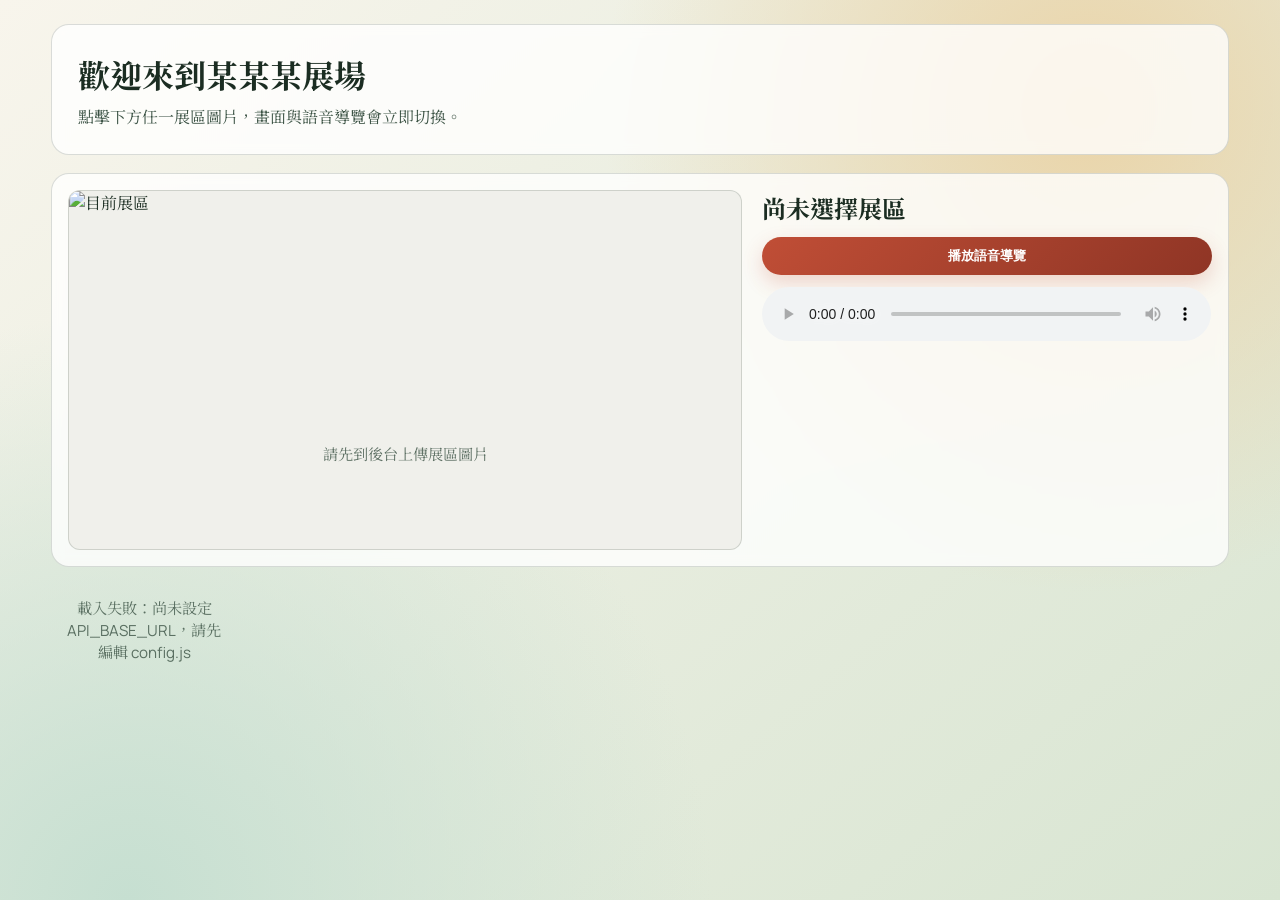
==== index.html @ 611157ef "feat: add admin panel and public gallery for virtual exhibition management - Created admin.html for " ====
<!doctype html>
<html lang="zh-Hant">
  <head>
    <meta charset="UTF-8" />
    <meta name="viewport" content="width=device-width, initial-scale=1.0" />
    <title>虛擬導覽</title>
    <link rel="preconnect" href="https://fonts.googleapis.com" />
    <link rel="preconnect" href="https://fonts.gstatic.com" crossorigin />
    <link href="https://fonts.googleapis.com/css2?family=Noto+Serif+TC:wght@400;600;700&family=Manrope:wght@400;600;700&display=swap" rel="stylesheet" />
    <link rel="stylesheet" href="./styles.css" />
  </head>
  <body>
    <div class="page-bg"></div>
    <main class="app-shell">
      <header class="hero">
        <div class="hero-left">
          <img id="siteLogo" class="site-logo hidden" alt="展場 Logo" />
          <h1 id="siteTitle">歡迎來到某某某展場</h1>
          <p>點擊下方任一展區圖片，畫面與語音導覽會立即切換。</p>
        </div>
      </header>

      <section class="stage-card">
        <div class="stage-image-wrap">
          <img id="stageImage" class="stage-image" alt="目前展區" />
          <div id="stagePlaceholder" class="stage-placeholder">請先到後台上傳展區圖片</div>
        </div>
        <div class="stage-meta">
          <h2 id="stageTitle">尚未選擇展區</h2>
          <button id="playBtn" class="action-btn" disabled>播放語音導覽</button>
          <audio id="audioPlayer" controls class="audio-player"></audio>
        </div>
      </section>

      <section>
        <div id="galleryGrid" class="gallery-grid"></div>
      </section>
    </main>

    <script src="./config.js"></script>
    <script src="./app.js" defer></script>
  </body>
</html>
---- styles.css ----
:root {
  --bg-1: #f8f5ec;
  --bg-2: #d8e5d2;
  --card: rgba(255, 255, 255, 0.78);
  --border: rgba(27, 45, 34, 0.16);
  --text-1: #1b2d22;
  --text-2: #3b5244;
  --accent: #c04e36;
  --accent-deep: #8f3525;
  --ok: #2f7a48;
  --error: #9e2f2f;
}

* {
  box-sizing: border-box;
}

html,
body {
  margin: 0;
  padding: 0;
  color: var(--text-1);
  font-family: "Manrope", "Noto Serif TC", sans-serif;
  min-height: 100%;
}

.page-bg {
  position: fixed;
  inset: 0;
  background: radial-gradient(circle at 85% 12%, #ead4a8 0%, transparent 36%),
    radial-gradient(circle at 10% 100%, #c6dfd1 0%, transparent 40%),
    linear-gradient(140deg, var(--bg-1) 0%, var(--bg-2) 100%);
  z-index: -1;
}

.app-shell,
.admin-shell {
  width: min(1180px, 92vw);
  margin: 24px auto 48px;
}

.hero,
.panel,
.stage-card,
.gallery-card,
.exhibit-row {
  backdrop-filter: blur(6px);
  border: 1px solid var(--border);
  background: var(--card);
  border-radius: 18px;
}

.hero {
  padding: 26px;
  margin-bottom: 18px;
}

.hero-left {
  display: flex;
  flex-direction: column;
  gap: 8px;
}

.site-logo {
  width: 78px;
  height: 78px;
  border-radius: 16px;
  object-fit: cover;
  border: 1px solid var(--border);
}

h1,
h2 {
  margin: 0;
  font-family: "Noto Serif TC", serif;
}

p {
  margin: 0;
  color: var(--text-2);
}

.stage-card {
  display: grid;
  grid-template-columns: 1.5fr 1fr;
  gap: 20px;
  padding: 16px;
  margin-bottom: 18px;
}

.stage-image-wrap {
  min-height: 360px;
  border-radius: 12px;
  overflow: hidden;
  border: 1px solid var(--border);
  background: #f0f0eb;
  display: grid;
  place-items: center;
}

.stage-image {
  width: 100%;
  height: 100%;
  object-fit: cover;
}

.stage-placeholder,
.thumb-placeholder,
.empty-tip {
  color: var(--text-2);
  opacity: 0.8;
  font-size: 0.95rem;
  text-align: center;
  padding: 12px;
}

.stage-meta {
  display: flex;
  flex-direction: column;
  gap: 12px;
}

.action-btn,
.ghost-btn {
  border: none;
  border-radius: 999px;
  padding: 10px 16px;
  cursor: pointer;
  font-weight: 700;
  transition: transform 180ms ease, box-shadow 180ms ease, background 180ms ease;
}

.action-btn {
  color: #fff;
  background: linear-gradient(135deg, var(--accent) 0%, var(--accent-deep) 100%);
  box-shadow: 0 8px 20px rgba(192, 78, 54, 0.22);
}

.ghost-btn {
  color: var(--text-1);
  background: rgba(255, 255, 255, 0.68);
  border: 1px solid var(--border);
}

.action-btn:hover,
.ghost-btn:hover {
  transform: translateY(-2px);
}

.gallery-grid {
  display: grid;
  grid-template-columns: repeat(auto-fill, minmax(180px, 1fr));
  gap: 12px;
}

.gallery-card {
  border: 1px solid transparent;
  padding: 8px;
  cursor: pointer;
  text-align: left;
  transition: transform 160ms ease, border 160ms ease;
}

.gallery-card:hover {
  transform: translateY(-2px);
}

.gallery-card.active {
  border-color: var(--accent);
}

.thumb-wrap {
  border-radius: 10px;
  overflow: hidden;
  border: 1px solid var(--border);
  height: 130px;
  display: grid;
  place-items: center;
  background: #f2f0ea;
}

.thumb-image {
  width: 100%;
  height: 100%;
  object-fit: cover;
}

.thumb-name {
  margin-top: 6px;
  font-weight: 700;
}

.audio-player {
  width: 100%;
}

.panel {
  padding: 20px;
  margin-bottom: 14px;
}

.login-panel {
  max-width: 420px;
  margin: 10vh auto 0;
}

.stack-form {
  display: flex;
  flex-direction: column;
  gap: 10px;
  margin-top: 10px;
}

input {
  width: 100%;
  padding: 10px 12px;
  border-radius: 10px;
  border: 1px solid var(--border);
  background: #fff;
}

.config-grid {
  display: grid;
  grid-template-columns: repeat(3, minmax(0, 1fr));
  gap: 10px;
  align-items: end;
  margin-top: 12px;
}

.config-grid > button {
  width: fit-content;
}

.list-actions,
.admin-header {
  margin-top: 18px;
  display: flex;
  justify-content: space-between;
  align-items: center;
}

.admin-list {
  margin-top: 10px;
  display: grid;
  gap: 12px;
}

.exhibit-row {
  padding: 12px;
  display: grid;
  gap: 8px;
}

.exhibit-head {
  display: flex;
  justify-content: space-between;
  align-items: center;
}

.preview-links {
  display: flex;
  gap: 14px;
  font-size: 0.9rem;
}

.preview-links a {
  color: var(--accent-deep);
}

.row-actions {
  display: flex;
  gap: 10px;
  flex-wrap: wrap;
}

.notice {
  position: fixed;
  right: 20px;
  bottom: 20px;
  max-width: 320px;
  border-radius: 12px;
  padding: 12px 14px;
  color: #fff;
  font-weight: 700;
}

.notice.success {
  background: var(--ok);
}

.notice.error {
  background: var(--error);
}

.hidden {
  display: none !important;
}

@media (max-width: 920px) {
  .stage-card {
    grid-template-columns: 1fr;
  }

  .config-grid {
    grid-template-columns: 1fr;
  }

  .config-grid > button {
    width: 100%;
  }
}
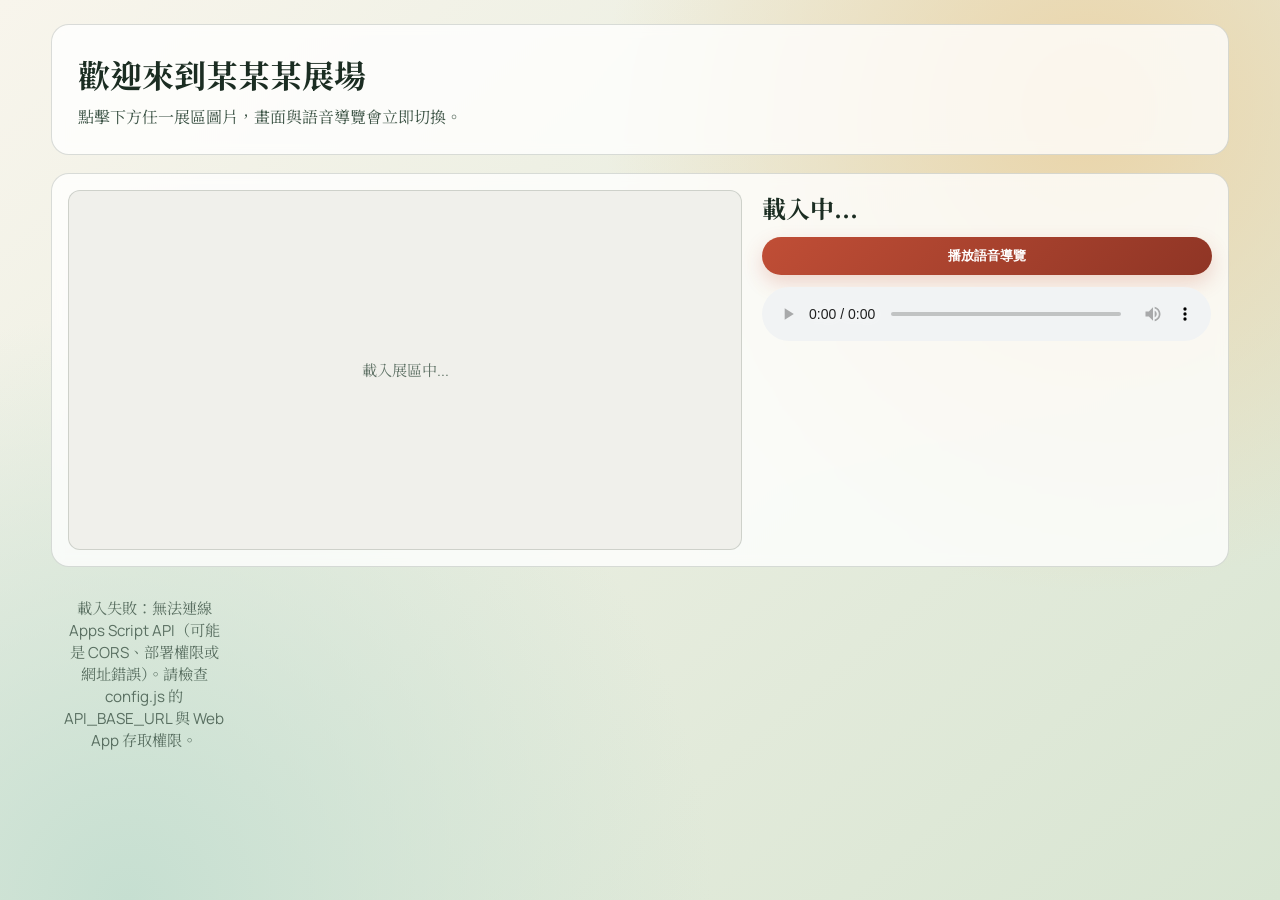
==== commit f0000982: "feat: implement current selection logic for exhibits and update loading messages" ====
--- a/index.html
+++ b/index.html
@@ -22,11 +22,11 @@
 
       <section class="stage-card">
         <div class="stage-image-wrap">
-          <img id="stageImage" class="stage-image" alt="目前展區" />
-          <div id="stagePlaceholder" class="stage-placeholder">請先到後台上傳展區圖片</div>
+          <img id="stageImage" class="stage-image hidden" alt="目前展區" />
+          <div id="stagePlaceholder" class="stage-placeholder">載入展區中...</div>
         </div>
         <div class="stage-meta">
-          <h2 id="stageTitle">尚未選擇展區</h2>
+          <h2 id="stageTitle">載入中...</h2>
           <button id="playBtn" class="action-btn" disabled>播放語音導覽</button>
           <audio id="audioPlayer" controls class="audio-player"></audio>
         </div>
--- a/styles.css
+++ b/styles.css
@@ -267,6 +267,11 @@
   color: var(--accent-deep);
 }
 
+.preview-disabled {
+  color: var(--text-2);
+  opacity: 0.7;
+}
+
 .row-actions {
   display: flex;
   gap: 10px;
